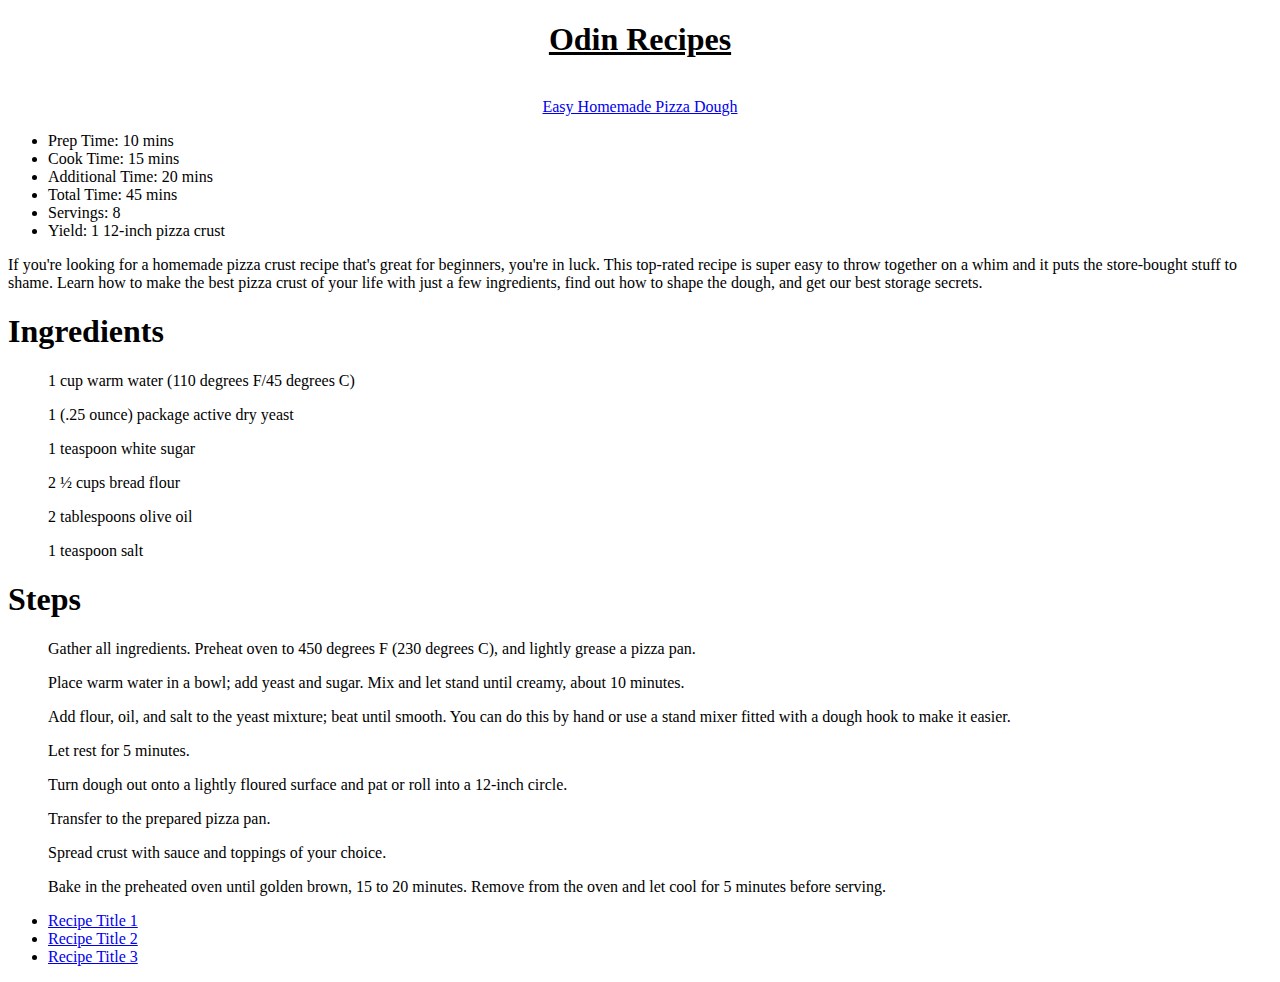
==== index.html @ 12dc89f6 "Update" ====
<!DOCTYPE html>
<html lang="en">
<head>
    <meta charset="UTF-8">
    <meta name="viewport" content="width=device-width, initial-scale=1.0">
    <link rel="stylesheet" href="styles.css">
    <title>Odin Recipes</title>
</head>
<body>
    <center><h1><u>Odin Recipes</u></h1>
    <img src="https://www.allrecipes.com/thmb/3_Nso2rsNTzD9M4wxv8xGfE608M=/750x0/filters:no_upscale():max_bytes(150000):strip_icc():format(webp)/Quick-and-Easy-Pizza-Crust2-2000-d38b79fa6b8e4a23ab9dac62dd7afff8.jpg" alt=""> <br>
    <a href="https://www.allrecipes.com/recipe/20171/quick-and-easy-pizza-crust/"">Easy Homemade Pizza Dough</a>
    </center>
    
    <ul>
    <li>Prep Time: 10 mins</li>
    <li>Cook Time: 15 mins</li>
    <li>Additional Time: 20 mins</li>
    <li>Total Time: 45 mins</li>
    <li> Servings: 8</li>
    <li> Yield: 1 12-inch pizza crust</li>
    </ul>
        
    <p>If you're looking for a homemade 
        pizza crust recipe that's great 
        for beginners, you're in luck. 
        This top-rated recipe is super 
        easy to throw together on a whim
        and it puts the store-bought 
        stuff to shame. Learn how to 
        make the best pizza crust of 
        your life with just a few 
        ingredients, find out how to 
        shape the dough, and get our 
        best storage secrets. </p>

        <h1>Ingredients</h1>

        <ul>1 cup warm water (110 degrees F/45 degrees C)        </ul>
        <ul>1 (.25 ounce) package active dry yeast        </ul>
        <ul>1 teaspoon white sugar        </ul>
        <ul>2 ½ cups bread flour        </ul>
        <ul>2 tablespoons olive oil</ul>
        <ul>1 teaspoon salt</ul>

        <h1>Steps</h1>

        <ol> Gather all ingredients. Preheat oven to 450 degrees F (230 degrees C), and lightly grease a pizza pan.</ol>
<ol>Place warm water in a bowl; add yeast and sugar. Mix and let stand until creamy, about 10 minutes. </ol>
<ol>Add flour, oil, and salt to the yeast mixture; beat until smooth. You can do this by hand or use a stand mixer fitted with a dough hook to make it easier. </ol>
<ol>Let rest for 5 minutes. </ol>
<ol>Turn dough out onto a lightly floured surface and pat or roll into a 12-inch circle. </ol>
<ol>Transfer to the prepared pizza pan. </ol>
<ol>Spread crust with sauce and toppings of your choice. </ol>
<ol>Bake in the preheated oven until golden brown, 15 to 20 minutes. Remove from the oven and let cool for 5 minutes before serving. </ol>



<ul>
    <li><a href="recipes/yourrecipe.html">Recipe Title 1</a></li>
    <li><a href="recipes/yourrecipe.html">Recipe Title 2</a></li>
    <li><a href="recipes/yourrecipe.html">Recipe Title 3</a></li>
  </ul>

</body>
</html>
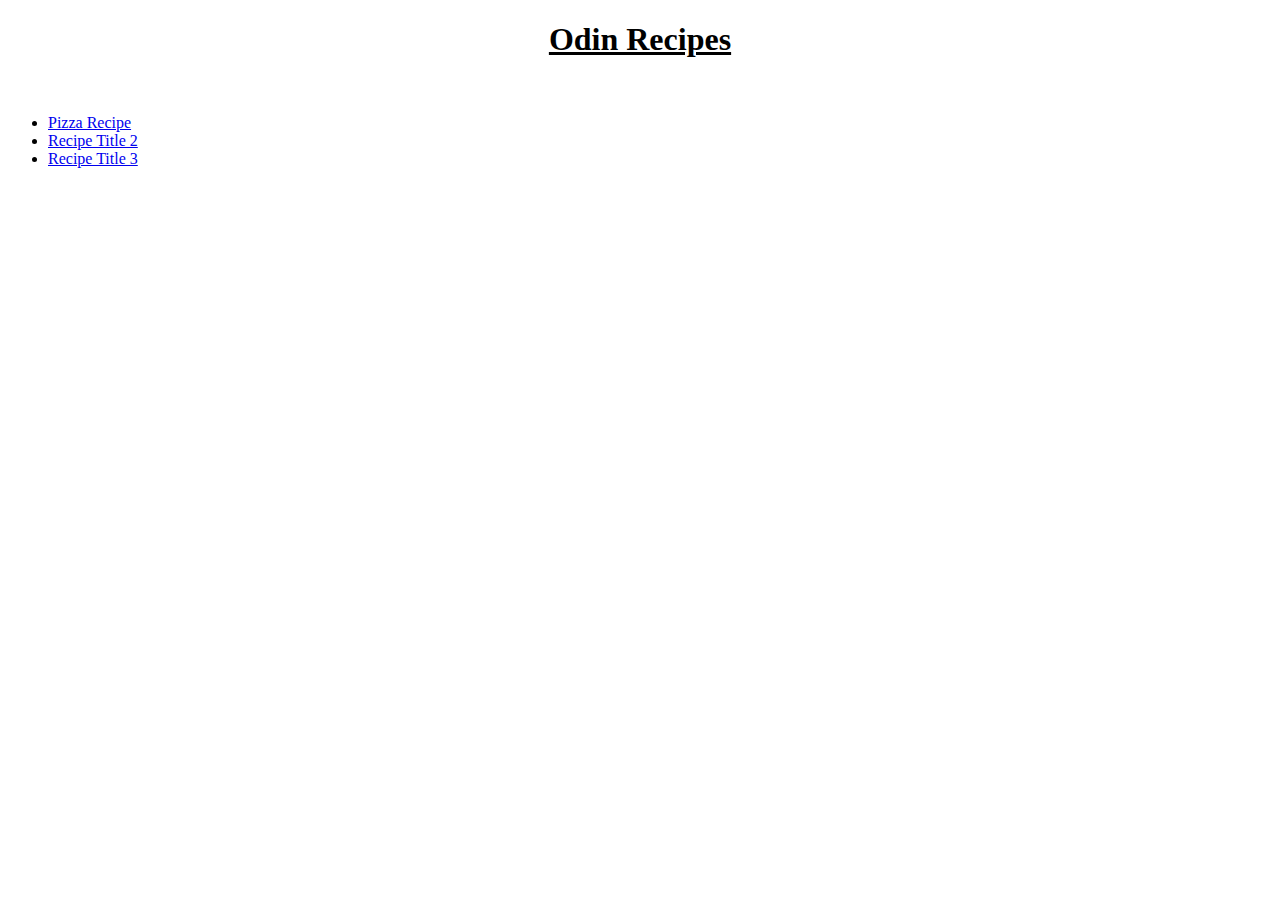
==== commit 90dc8cba: "Updates" ====
--- a/index.html
+++ b/index.html
@@ -8,56 +8,12 @@
 </head>
 <body>
     <center><h1><u>Odin Recipes</u></h1>
-    <img src="https://www.allrecipes.com/thmb/3_Nso2rsNTzD9M4wxv8xGfE608M=/750x0/filters:no_upscale():max_bytes(150000):strip_icc():format(webp)/Quick-and-Easy-Pizza-Crust2-2000-d38b79fa6b8e4a23ab9dac62dd7afff8.jpg" alt=""> <br>
-    <a href="https://www.allrecipes.com/recipe/20171/quick-and-easy-pizza-crust/"">Easy Homemade Pizza Dough</a>
+    <img src="https://media.tenor.com/5Uz_Ki_wTZcAAAAC/egg-japanese-food.gif" alt=""> <br>
     </center>
     
-    <ul>
-    <li>Prep Time: 10 mins</li>
-    <li>Cook Time: 15 mins</li>
-    <li>Additional Time: 20 mins</li>
-    <li>Total Time: 45 mins</li>
-    <li> Servings: 8</li>
-    <li> Yield: 1 12-inch pizza crust</li>
-    </ul>
-        
-    <p>If you're looking for a homemade 
-        pizza crust recipe that's great 
-        for beginners, you're in luck. 
-        This top-rated recipe is super 
-        easy to throw together on a whim
-        and it puts the store-bought 
-        stuff to shame. Learn how to 
-        make the best pizza crust of 
-        your life with just a few 
-        ingredients, find out how to 
-        shape the dough, and get our 
-        best storage secrets. </p>
-
-        <h1>Ingredients</h1>
-
-        <ul>1 cup warm water (110 degrees F/45 degrees C)        </ul>
-        <ul>1 (.25 ounce) package active dry yeast        </ul>
-        <ul>1 teaspoon white sugar        </ul>
-        <ul>2 ½ cups bread flour        </ul>
-        <ul>2 tablespoons olive oil</ul>
-        <ul>1 teaspoon salt</ul>
-
-        <h1>Steps</h1>
-
-        <ol> Gather all ingredients. Preheat oven to 450 degrees F (230 degrees C), and lightly grease a pizza pan.</ol>
-<ol>Place warm water in a bowl; add yeast and sugar. Mix and let stand until creamy, about 10 minutes. </ol>
-<ol>Add flour, oil, and salt to the yeast mixture; beat until smooth. You can do this by hand or use a stand mixer fitted with a dough hook to make it easier. </ol>
-<ol>Let rest for 5 minutes. </ol>
-<ol>Turn dough out onto a lightly floured surface and pat or roll into a 12-inch circle. </ol>
-<ol>Transfer to the prepared pizza pan. </ol>
-<ol>Spread crust with sauce and toppings of your choice. </ol>
-<ol>Bake in the preheated oven until golden brown, 15 to 20 minutes. Remove from the oven and let cool for 5 minutes before serving. </ol>
-
-
 
 <ul>
-    <li><a href="recipes/yourrecipe.html">Recipe Title 1</a></li>
+    <li><a href="recipes/pizza.html">Pizza Recipe</a></li>
     <li><a href="recipes/yourrecipe.html">Recipe Title 2</a></li>
     <li><a href="recipes/yourrecipe.html">Recipe Title 3</a></li>
   </ul>
--- a/styles.css
+++ b/styles.css
@@ -0,0 +1,3 @@
+img {
+    border: 5px solid #55;
+}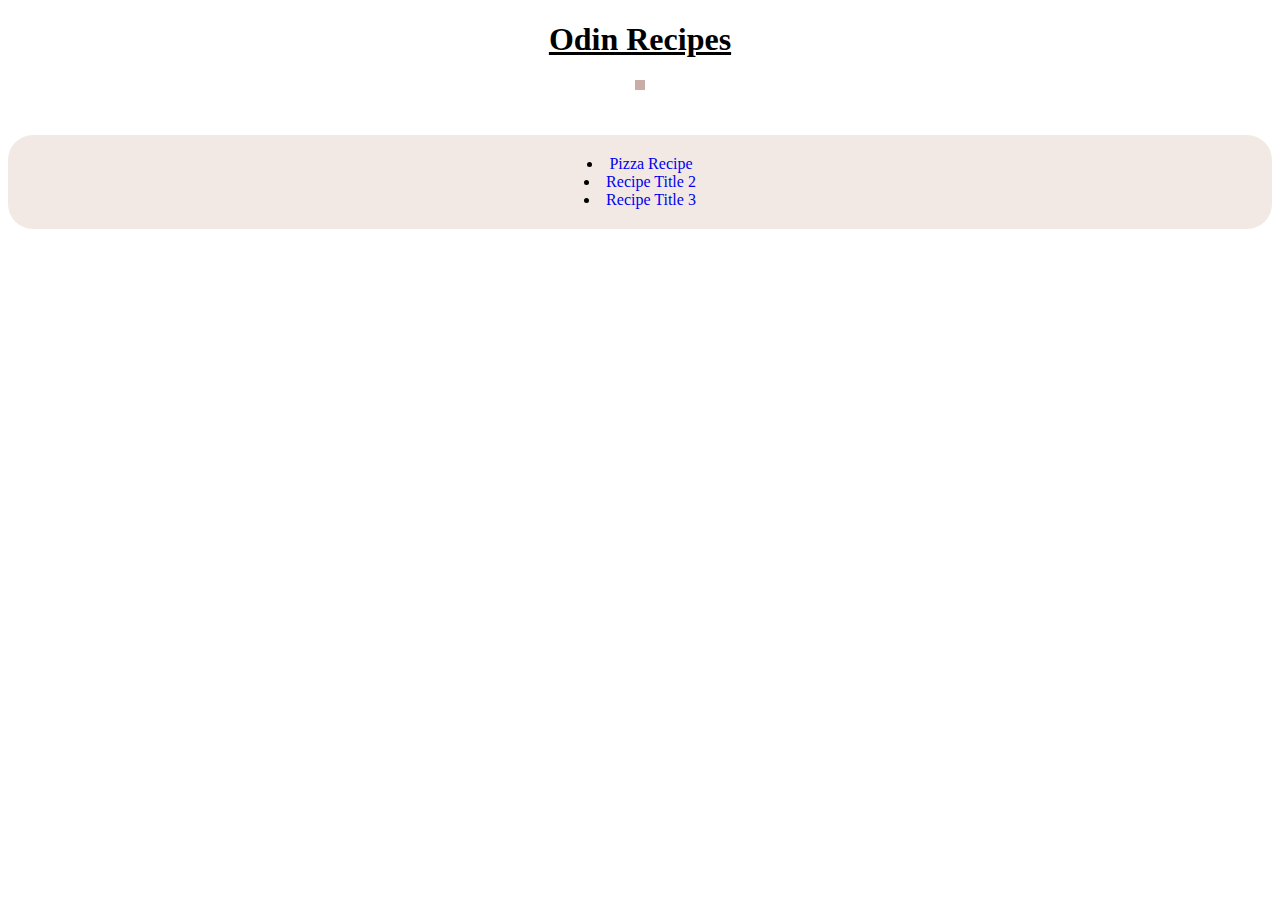
==== commit de049212: "Updates" ====
--- a/index.html
+++ b/index.html
@@ -8,11 +8,11 @@
 </head>
 <body>
     <center><h1><u>Odin Recipes</u></h1>
-    <img src="https://media.tenor.com/5Uz_Ki_wTZcAAAAC/egg-japanese-food.gif" alt=""> <br>
+    <img style="margin-bottom: 25px;" src="https://media.tenor.com/5Uz_Ki_wTZcAAAAC/egg-japanese-food.gif" alt=""> <br>
     </center>
     
 
-<ul>
+    <ul style="text-align: center; list-style-position: inside;">
     <li><a href="recipes/pizza.html">Pizza Recipe</a></li>
     <li><a href="recipes/yourrecipe.html">Recipe Title 2</a></li>
     <li><a href="recipes/yourrecipe.html">Recipe Title 3</a></li>
--- a/styles.css
+++ b/styles.css
@@ -1,3 +1,13 @@
 img {
-    border: 5px solid #55;
+    border: 5px solid #c9ada7;
+}
+
+ul {
+    border-radius: 25px;
+    background-color: #f2e9e4;
+    padding: 20px;
+}
+
+a {
+    text-decoration: none;
 }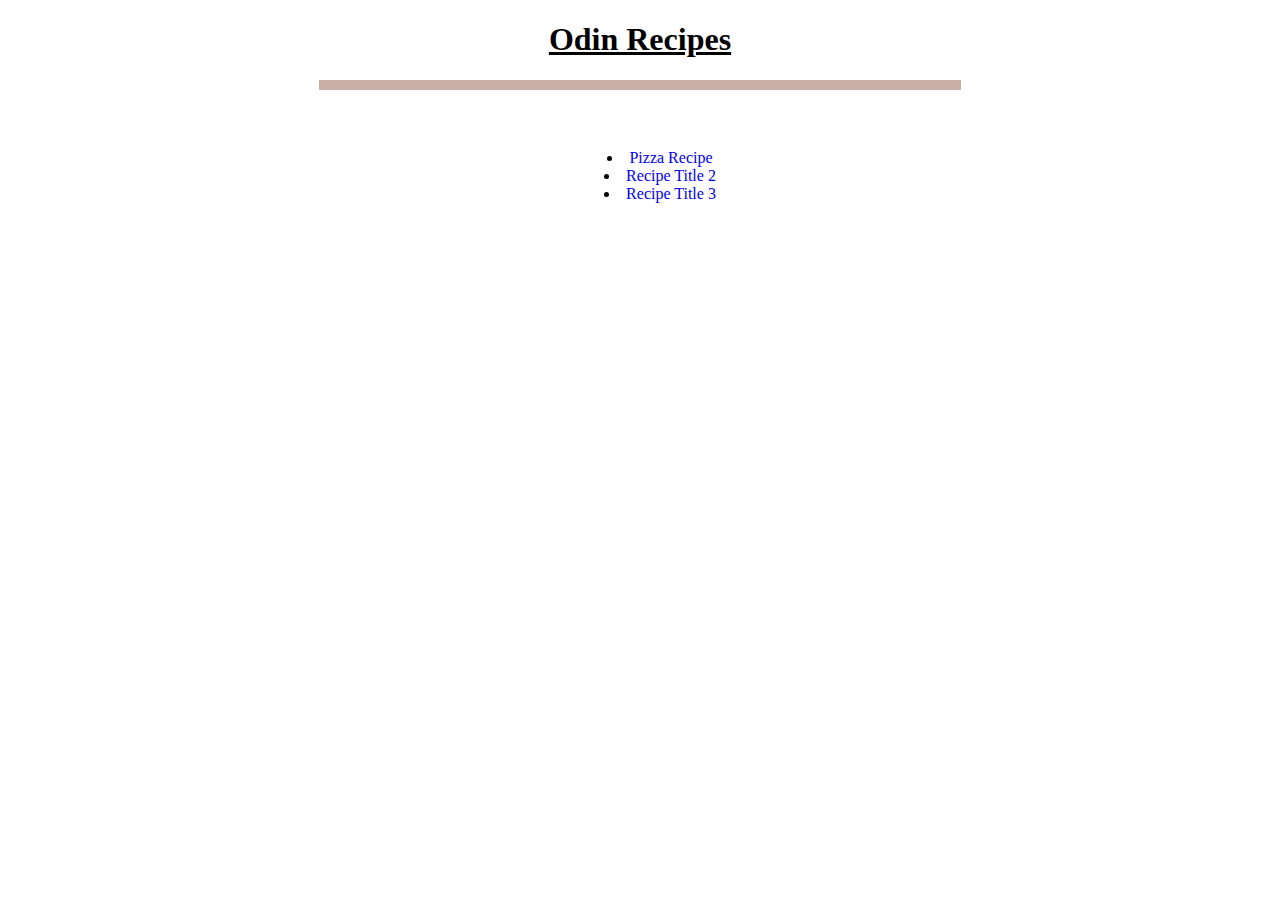
==== commit 23276029: "changes" ====
--- a/index.html
+++ b/index.html
@@ -4,15 +4,15 @@
     <meta charset="UTF-8">
     <meta name="viewport" content="width=device-width, initial-scale=1.0">
     <link rel="stylesheet" href="styles.css">
+    <link rel="icon" type="image/x-icon" href="https://icon-library.com/images/food-icon-white/food-icon-white-17.jpg">
     <title>Odin Recipes</title>
 </head>
 <body>
-    <center><h1><u>Odin Recipes</u></h1>
-    <img style="margin-bottom: 25px;" src="https://media.tenor.com/5Uz_Ki_wTZcAAAAC/egg-japanese-food.gif" alt=""> <br>
-    </center>
+    <h1 style="text-align: center;"><u>Odin Recipes</u></h1>
+    <img style="margin-bottom: 25px;" class="center" src="https://i.gifer.com/Y9yf.gif" alt=""> <br>
     
 
-    <ul style="text-align: center; list-style-position: inside;">
+    <ul style="text-align: center; list-style-position: inside;" class="center">
     <li><a href="recipes/pizza.html">Pizza Recipe</a></li>
     <li><a href="recipes/yourrecipe.html">Recipe Title 2</a></li>
     <li><a href="recipes/yourrecipe.html">Recipe Title 3</a></li>
--- a/styles.css
+++ b/styles.css
@@ -2,12 +2,13 @@
     border: 5px solid #c9ada7;
 }
 
-ul {
-    border-radius: 25px;
-    background-color: #f2e9e4;
-    padding: 20px;
+a {
+    text-decoration: none;
 }
 
-a {
-    text-decoration: none;
+.center {
+    display: block;
+    margin-left: auto;
+    margin-right: auto;
+    width: 50%;
 }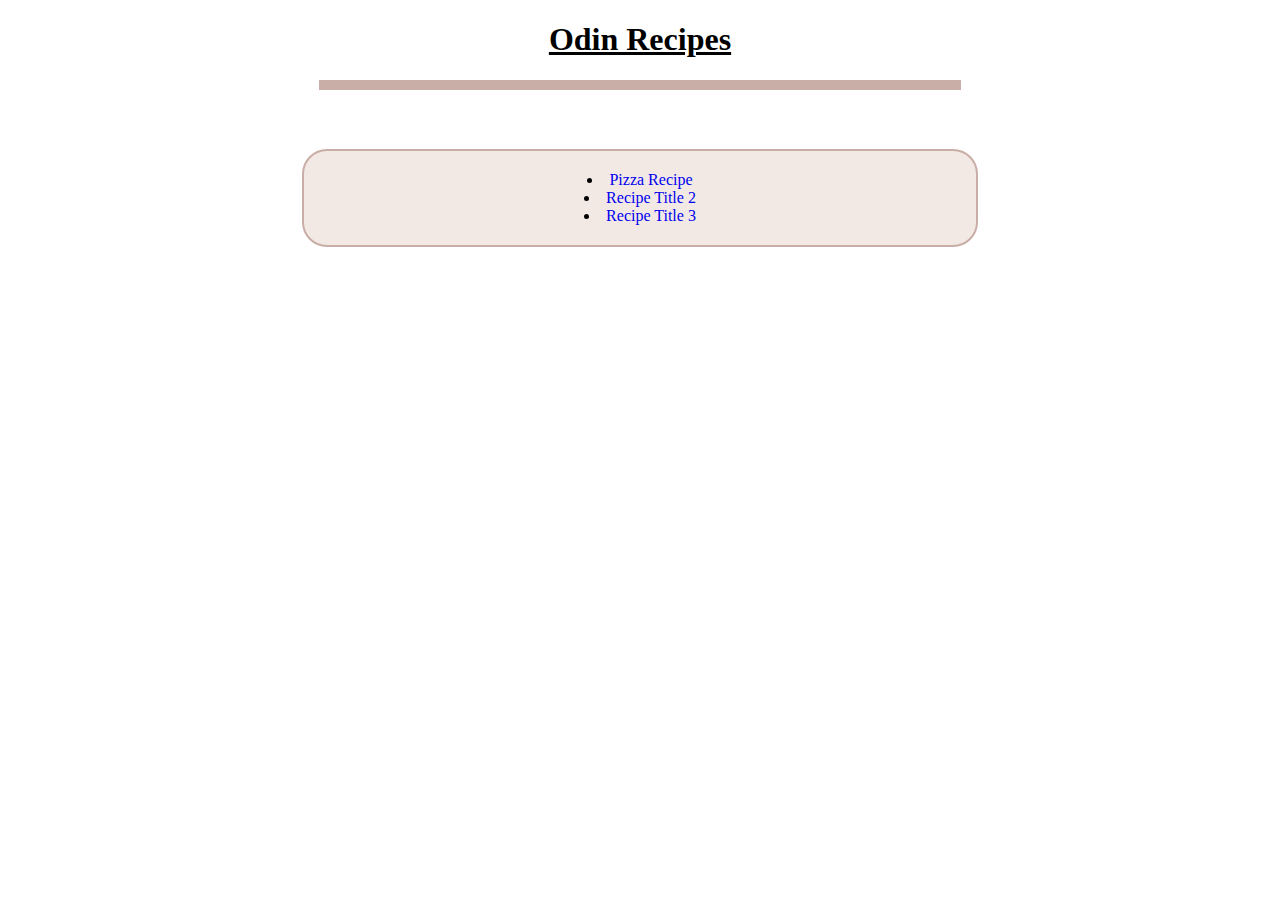
==== commit af47b8db: "changes" ====
--- a/index.html
+++ b/index.html
@@ -12,7 +12,7 @@
     <img style="margin-bottom: 25px;" class="center" src="https://i.gifer.com/Y9yf.gif" alt=""> <br>
     
 
-    <ul style="text-align: center; list-style-position: inside;" class="center">
+    <ul id="rcorners2" style="text-align: center; list-style-position: inside;" class="center">
     <li><a href="recipes/pizza.html">Pizza Recipe</a></li>
     <li><a href="recipes/yourrecipe.html">Recipe Title 2</a></li>
     <li><a href="recipes/yourrecipe.html">Recipe Title 3</a></li>
--- a/styles.css
+++ b/styles.css
@@ -11,4 +11,12 @@
     margin-left: auto;
     margin-right: auto;
     width: 50%;
-}+}
+
+#rcorners2 {
+    border-radius: 25px;
+    border: 2px solid #c9ada7;
+    padding: 20px; 
+    background-color: #f2e9e4;
+  }
+  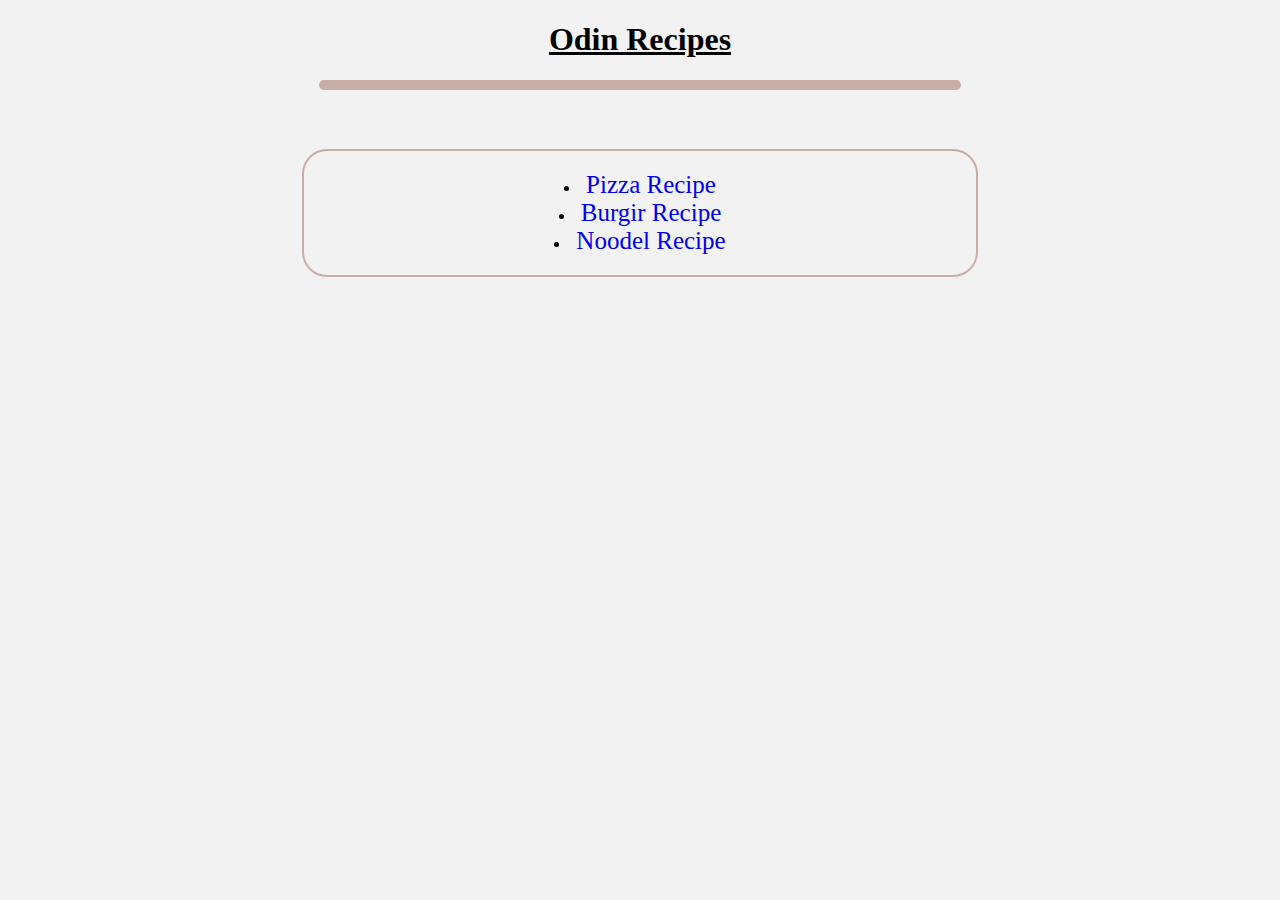
==== commit 90c6a474: "updates" ====
--- a/index.html
+++ b/index.html
@@ -11,12 +11,12 @@
     <h1 style="text-align: center;"><u>Odin Recipes</u></h1>
     <img style="margin-bottom: 25px;" class="center" src="https://i.gifer.com/Y9yf.gif" alt=""> <br>
     
+    <ul class="center" id="rcorners2" style=" text-align: center; list-style-position: inside;">
+    <li><a href="recipes/pizza.html" style="font-size: 25px;">Pizza Recipe</a></li>
+    <li><a href="recipes/yourrecipe.html" style="font-size: 25px;">Burgir Recipe</a></li>
+    <li><a href="recipes/yourrecipe.html" style="font-size: 25px;">Noodel Recipe</a></li>
+    </ul>
 
-    <ul id="rcorners2" style="text-align: center; list-style-position: inside;" class="center">
-    <li><a href="recipes/pizza.html">Pizza Recipe</a></li>
-    <li><a href="recipes/yourrecipe.html">Recipe Title 2</a></li>
-    <li><a href="recipes/yourrecipe.html">Recipe Title 3</a></li>
-  </ul>
 
 </body>
 </html>--- a/styles.css
+++ b/styles.css
@@ -1,4 +1,9 @@
+body{
+    background-color: #f2f2f2;
+}
+
 img {
+    border-radius: 25px;
     border: 5px solid #c9ada7;
 }
 
@@ -17,6 +22,5 @@
     border-radius: 25px;
     border: 2px solid #c9ada7;
     padding: 20px; 
-    background-color: #f2e9e4;
   }
   